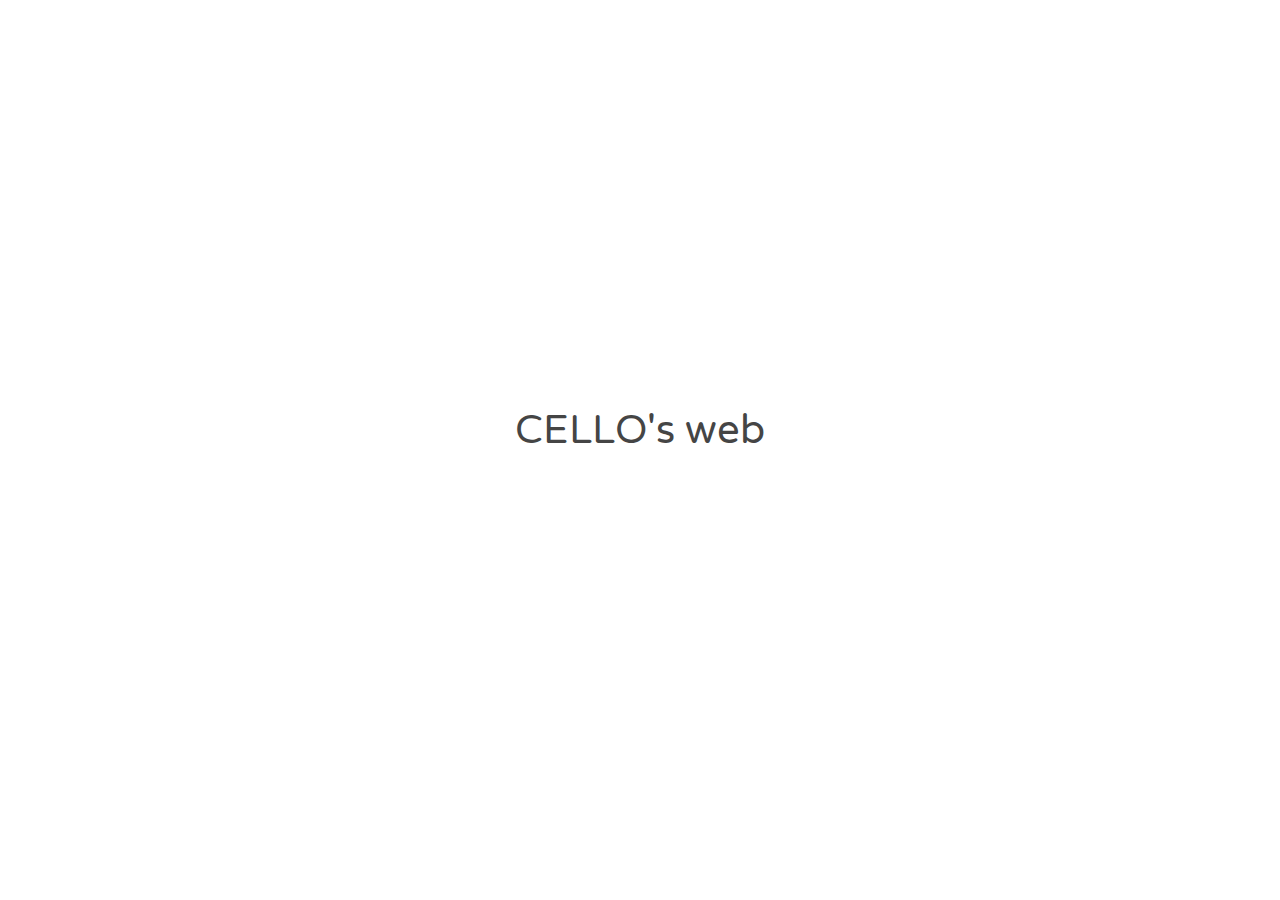
==== index.html @ dd5f5ebb "Initial Commit" ====
<!DOCTYPE html>
<html lang="en">
<head>
    <meta charset="UTF-8">
    <meta name="viewport" content="width=device-width, initial-scale=1.0">
    <title>Document</title>
    <link rel="stylesheet" href="assets/css/bootstrap.min.css">
    <link rel="stylesheet" href="assets/plugins/bootstrap-icons/font/bootstrap-icons.min.css">
    <link rel="stylesheet" href="assets/cello/cello.css">
</head>
<body class="row">
    
<main class="col-md-8 offset-md-2">

    <div class="container">

        <div id="preloader" class="d-flex flex-column min-vh-100 justify-content-center align-items-center">
            <h1>CELLO's web</h1>
            <div class="spinner-grow text-primary" role="status">
                <span class="visually-hidden">Loading...</span>
            </div>
        </div>

        <header>
            <h5 class="font-varela">ELFRADO DEE VERNANDACELLO</h5>
            <h1>CELLO</h1>
        </header>
        
        <menu class="d-flex justify-content-center py-3">
            <ul class="nav nav-pills align-items-center align-content-center align-self-center">
                <li class="nav-item"><a href="#" class="nav-link active" aria-current="page" id="btnAbout" onclick="menuAbout();">About Me</a></li>
                <li class="nav-item"><a href="#" class="nav-link" id="btnEdu" onclick="menuEdu();">Education</a></li>
                <li class="nav-item"><a href="#" class="nav-link" id="btnSkill" onclick="menuSkill();">Skills & Experience</a></li>
                <li class="nav-item"><a href="#" class="nav-link" id="btnAward" onclick="menuAward();">Awards</a></li>
                <li class="nav-item"><a href="#" class="nav-link" id="btnContact" onclick="menuContact();">Contact</a></li>
            </ul>
        </menu>

        <hr>

        <div id="about">
            <div class="row">

                <div class="col-sm-4">
                    <img src="assets/cello/cello-mc-half.png" alt="" class="rounded-pill border-primary border-start border-bottom w-100 mh-100">
                </div>

                <div class="col-sm-8">

                    <div class="wrapper text-center">
                        <ul class="dynamic-txts">
                            <li><span>Student</span></li>
                            <li><span>Developer</span></li>
                            <li><span>Author</span></li>
                            <li><span>Musician</span></li>
                            <li><span>Artist</span></li>
                        </ul>
                    </div>

                    <table class="table">
                        <tr>
                            <td><i class="bi bi-person-circle"></i></td>
                            <td>Elfrado Dee Vernandacello</td>
                        </tr>
                        <tr>
                            <td><i class="bi bi-calendar-check-fill"></i></td>
                            <td>March 11<sup>st</sup>, 2007</td>
                        </tr>
                        <tr>
                            <td><i class="bi bi-geo-alt-fill"></i></td>
                            <td>Malang, East Java, Indonesia</td>
                        </tr>
                    </table>
                </div>

            </div>
        </div>

        <div id="edu" class="d-none">
            <h2>Education</h2><br>

            <table class="table">
                <tr>
                    <td>2022-now</td>
                    <td>: Malang, St. Albertus Catholic Senior High School</td>
                </tr>
                <tr>
                    <td>2019-2022</td>
                    <td>: Malang, St. Mary II Catholic Junior High School</td>
                </tr>
                <tr>
                    <td>2013-2019</td>
                    <td>: Malang, Kalam Kudus Christian Elementary School</td>
                </tr>
            </table>
        </div>

        <div id="skill" class="d-none">
            <h2>Skills & Experience</h2><br>
            <div class="row">
                <div class="">
                    <h4>Organizational</h4>
                    <table class="table table-striped">
                        <tr>
                            <td>July 2023-now</td>
                            <td>Chairman of the Class Representative Assembly</td>
                            <td>St. Albertus Malang SHS</td>
                        </tr>
                        <tr>
                            <td>July 2022-now</td>
                            <td>Leader of Classes of 2022</td>
                            <td>St. Albertus Malang SHS</td>
                        </tr>
                        <tr>
                            <td>July 2023</td>
                            <td>MC of New Students Orientation</td>
                            <td>St. Albertus Malang SHS</td>
                        </tr>
                        <tr>
                            <td>July 2022-June 2023</td>
                            <td>Vice Chairman of the Class Representative Assembly</td>
                            <td>St. Albertus Malang SHS</td>
                        </tr>
                        <tr>
                            <td>June 2023</td>
                            <td>Head of Preparation Committee for Scout's Camp</td>
                            <td>St. Albertus Malang SHS</td>
                        </tr>
                        <tr>
                            <td>May 2023</td>
                            <td>Head of Committee for Prom Night</td>
                            <td>St. Abertus Malang SHS</td>
                        </tr>
                        <tr>
                            <td>January-February 2023</td>
                            <td>Deputy Chairman for Student Council's Reorganization Convention</td>
                            <td>St. Albertus Malang SHS</td>
                        </tr>
                        <tr>
                            <td>January 2023</td>
                            <td>Deputy Chairman for Student Council's President Candidates Debate</td>
                            <td>St. Albertus Malang SHS</td>
                        </tr>
                        <tr>
                            <td>August-November 2022</td>
                            <td>Member of Publication Committee for Dempo Fair XLIV</td>
                            <td>St. Albertus Malang SHS</td>
                        </tr>
                        <tr>
                            <td>September 2022</td>
                            <td>Member of Committee for Edufair</td>
                            <td>St. Albertus Malang SHS</td>
                        </tr>
                        <tr>
                            <td>May 2021-May 2022</td>
                            <td>Vice President of the Student Council</td>
                            <td>St. Mary II Malang JHS</td>
                        </tr>
                        <tr>
                            <td>November 2019-May 2021</td>
                            <td>Student Council Administration Member for Patriotism Development</td>
                            <td>St. Mary II Malang JHS</td>
                        </tr>
                    </table>
                </div>
                <div class="">
                    <h4>Art & Literature</h4>
                    <table class="table table-striped">
                        <tr>
                            <td>July 2023-now</td>
                            <td>Coordinator of publication and promotion for gamelan extracurricular and club</td>
                            <td>St. Albertus Malang SHS</td>
                        </tr>
                        <tr>
                            <td>January 2023-now</td>
                            <td>Coordinator for gamelan extracurricular and club</td>
                            <td>St. Albertus Malang SHS</td>
                        </tr>
                        <tr>
                            <td>November 2023</td>
                            <td>Puppeteer of Javanese traditional shadow puppet with a story titled "Udawa's Inheritance" for the event of Dempo Fair XLV</td>
                            <td>St. Albertus Malang SHS</td>
                        </tr>
                        <tr>
                            <td>October 2023</td>
                            <td>Puppeteer of Javanese traditional shadow puppet with a story titled "Timun Mas" for the event of Rihand Creative International Book Tour II</td>
                            <td>Yonsei University, Seoul, Korea</td>
                        </tr>
                        <tr>
                            <td>October 2023</td>
                            <td>Author of Poems Anthology Book "Kacamata" in Rihand Creative International Book Tour II</td>
                            <td>Yonsei University, Seoul, Korea</td>
                        </tr>
                        <tr>
                            <td>October 2022</td>
                            <td>Participant of the Atsanti Cultural Camp II at the Temple of Borobudur</td>
                            <td>Atma Nusvantara Jati, Magelang, Central Java</td>
                        </tr>
                        <tr>
                            <td>August 2023</td>
                            <td>Puppeteer of Javanese traditional shadow puppet with a story titled "Abimanyu's Devotion" for the event of Malam Genitu</td>
                            <td>St. Albertus Malang SHS</td>
                        </tr>
                        <tr>
                            <td>July 2023</td>
                            <td>Puppeteer of Javanese traditional shadow puppet with a story titled "Dewa Ruci" for the event of New Student Orientation</td>
                            <td>St. Albertus Malang SHS</td>
                        </tr>
                        <tr>
                            <td>June 2023</td>
                            <td>Puppeteer of Javanese traditional shadow puppet with a story titled "The Offerings of the Kings" for the event of Art Festival XI</td>
                            <td>St. Albertus Malang SHS</td>
                        </tr>
                        <tr>
                            <td>May 2023</td>
                            <td>Puppeteer of Javanese traditional shadow puppet for the event of Thanksgiving</td>
                            <td>East Java Christian Church, Tulangbawang, Malang, East Java, Indonesia</td>
                        </tr>
                        <tr>
                            <td>April 2023</td>
                            <td>Pianist for Dempo Choir Competition</td>
                            <td>St. Albertus Malang SHS</td>
                        </tr>
                        <tr>
                            <td>April 2023</td>
                            <td>Choir member (bass voice) for Dempo Choir Competition</td>
                            <td>St. Albertus Malang SHS</td>
                        </tr>
                        <tr>
                            <td>October 2022</td>
                            <td>Participant of the Atsanti Cultural Camp at the Temple of Borobudur</td>
                            <td>Atma Nusvantara Jati, Magelang, Central Java</td>
                        </tr>
                        <tr>
                            <td>August 2022</td>
                            <td>Puppeteer of Javanese traditional shadow puppet with a story titled "The Downfall of Alengka" for the event of Malam Genitu</td>
                            <td>St. Albertus Malang SHS</td>
                        </tr>
                        <tr>
                            <td>February 2020</td>
                            <td>Author of Novel Book "Bapak?" in Rihand Creative International Book Tour</td>
                            <td>Kuala Lumpur, Malaysia</td>
                        </tr>
                        <tr>
                            <td>January 2017</td>
                            <td>Puppeteer of Javanese traditional shadow puppet with a story titled "The Tale of Bimasena" for the event of Rebo Wekasan</td>
                            <td>Arts Council of Malang</td>
                        </tr>
                        <tr>
                            <td>March 2016</td>
                            <td>Author of Wayang Kulit Encyclopedia</td>
                            <td>(not published for public)</td>
                        </tr>
                        <tr>
                            <td>March 2016</td>
                            <td>Puppeteer of Javanese traditional shadow puppet with a story titled "Daniel the Smart Kid" for the event of Passover</td>
                            <td>Church of the Assemblies of God, Malang, East Java, Indonesia</td>
                        </tr>
                        <tr>
                            <td>December 2015</td>
                            <td>Puppeteer of Javanese traditional shadow puppet with a story titled "God's Grace" for the event of Christmas</td>
                            <td>Kalam Kudus Christian Church, Malang, East Java, Indonesia</td>
                        </tr>
                        <tr>
                            <td>December 2015</td>
                            <td>Puppeteer of Javanese traditional shadow puppet with a storty titled "The Birth of Wisanggeni" for the event of the Anniversary of the East Java Christian Church</td>
                            <td>Church's Grand Assembly, Malang, East Java, Indonesia</td>
                        </tr>
                        <tr>
                            <td>December 2014</td>
                            <td>Puppeteer of Javanese traditional shadow puppet with a storty titled "The Death of Rahwana" for the event of the Anniversary of the East Java Christian Church</td>
                            <td>Church's Grand Assembly, Malang, East Java, Indonesia</td>
                        </tr>
                    </table>
                </div>
                <div class="">
                    <h4>Science and Technology</h4>
                    <table class="table table-striped">
                        <tr>
                            <td>July 2022-now</td>
                            <td>Member of the Economics Club</td>
                            <td>St. Albertus Malang SHS</td>
                        </tr>
                        <tr>
                            <td>March 2020-now</td>
                            <td>Head of the Web Development Sub-Department</td>
                            <td>PT Rihand Kreatif Indonesia</td>
                        </tr>
                        <tr>
                            <td>March 2020-now</td>
                            <td>Member of the IT Department</td>
                            <td>PT Rihand Kreatif Indonesia</td>
                        </tr>
                    </table>
                </div>
            </div>
        </div>

        <div id="award" class="d-none">
            <h2>Awards</h2><br>

            <div>
                <h4>Science</h4>
                <table class="table table-striped">
                    <tr>
                        <td>November 2023</td>
                        <td>1<sup>st</sup> Champion of National Accounting-Economics Competition</td>
                        <td>University of Sanata Dharma, Yogyakarta, Indonesia</td>
                    </tr>
                    <tr>
                        <td>October 2023</td>
                        <td>Finalist of National Scientific Paper Competition</td>
                        <td>Malang State University</td>
                    </tr>
                    <tr>
                        <td>October 2023</td>
                        <td>2<sup>nd</sup> Champion of National Accounting Competition</td>
                        <td>Malang State Polytechnic</td>
                    </tr>
                    <tr>
                        <td>September 2023</td>
                        <td>Semifinalist of National Accounting Competition</td>
                        <td>Airlangga University, Surabaya, Indonesia</td>
                    </tr>
                    <tr>
                        <td>July 2023</td>
                        <td>Participant of National Science Olympiad - Economics</td>
                        <td>Ministry of Education, Culture, Research, and Technology of the Republic of Indonesia</td>
                    </tr>
                    <tr>
                        <td>June 2023</td>
                        <td>Finalist of National Brexplor Branding & Business Plan Competition</td>
                        <td>University of Prasetiya Mulya, Banten, Indonesia</td>
                    </tr>
                    <tr>
                        <td>April 2023</td>
                        <td>Winner of Province Science Olympiad - Economics</td>
                        <td>Ministry of Education, Culture, Research, and Technology of the Republic of Indonesia</td>
                    </tr>
                    <tr>
                        <td>April 2023</td>
                        <td>Winner of City Science Olympiad - Economics</td>
                        <td>Ministry of Education, Culture, Research, and Technology of the Republic of Indonesia</td>
                    </tr>
                    <tr>
                        <td>March 2023</td>
                        <td>2<sup>nd</sup> Champion of Province Accounting Festival</td>
                        <td>PGRI Dewantara Institute of Economic Science, Jombang, East Java, Indonesia</td>
                    </tr>
                    <tr>
                        <td>November 2022</td>
                        <td>Finalist of National Run Accounting & Investment Competition</td>
                        <td>University of Ciputra, Surabaya, East Java, Indonesia</td>
                    </tr>
                    <tr>
                        <td>September 2022</td>
                        <td>Finalist of National Brawijaya Accounting Fair</td>
                        <td>University of Brawijaya, Malang, East Java, Indonesia</td>
                    </tr>
                </table>
            </div>

            <div>
                <h4>Art & Literature</h4>
                <table class="table table-striped">
                    <tr>
                        <td>October 2023</td>
                        <td>Young Author award in Rihand Creative International Book Tour II</td>
                        <td>Yonsei University, Seoul, Korea</td>
                    </tr>
                    <tr>
                        <td>October 2023</td>
                        <td>Javanese traditional puppeteer in Rihand Creative International Book Tour II</td>
                        <td>Yonsei University, Seoul, Korea</td>
                    </tr>
                    <tr>
                        <td>July 2022</td>
                        <td>Gold medal winner of National Youth Music Festival (Piano)</td>
                        <td>Perfect Tone</td>
                    </tr>
                    <tr>
                        <td>February 2020</td>
                        <td>Neuro-Smart Author award in Rihand Creative International Book Tour</td>
                        <td>Kuala Lumpur, Malaysia</td>
                    </tr>
                </table>
            </div>

        </div>

        <div id="contact" class="d-none">
            <h2>Get In Touch</h2><br>

            <div class="row">
                <div class="col-md-7">
                    <table class="table">
                        <tr>
                            <td><i class="bi bi-globe"></i></td>
                            <td><a href="https://elfrado.dev">elfrado.dev</a></td>
                        </tr>
                        <tr>
                            <td><i class="bi bi-envelope-at-fill"></i></td>
                            <td><a href="mailto:hello@elfrado.dev">hello@elfrado.dev</a></td>
                        </tr>
                        <tr>
                            <td><i class="bi bi-github"></i></td>
                            <td><a href="https://github.com/elfradodee" target="_blank">github/elfradodee</a></td>
                        </tr>
                    </table>
                </div>
                <div class="col-md-5">
                    <img src="assets/cello/cello-mc-simulasi.jpg" class="card" width="100%" alt="">
                </div>
            </div>
        
            
        </div>

    </div>

    <br><br>

    <footer class="mt-5 mb-5 text-center">
        <hr>
        Elfrado Dee &copy; 2023
        <hr>
    </footer>

</main>

<script src="assets/cello/cello.js"></script>

</body>
</html>
---- assets/cello/cello.css ----
@import url('https://fonts.googleapis.com/css2?family=Gentium+Book+Plus:ital,wght@0,400;0,700;1,400;1,700&family=Varela+Round&display=swap');

* {
    font-family: 'Gentium Book Plus', serif;
    color: #454545;
}

h1,h2,h3 .nav-link {
    font-family: 'Varela Round', sans-serif;
}

h1,h2,h3,h4,h5,h6 {
    text-align: center;
}

.font-varela {
    font-family: 'Varela Round', sans-serif;
}

.container {
    padding: 5vh;
}

main {
    padding-top: 80px;
}

header {
    text-align: center;
}

/***** PRELOADER *****/

#preloader {
    position: absolute;
    top: 0;
    bottom: 0%;
    left: 0;
    right: 0%;
    background-color: white;
    z-index: 99;
    transition: all 1s;
}

#preloader.hide {
    opacity: 0;
    visibility: hidden;
    height: 0; padding: 0; margin: 0; /* optional */
}

/***** RUNNING TEXT *****/

.wrapper{
    display: flex;
}
.wrapper .dynamic-txts{
    height: 90px;
    overflow: hidden;
}
.dynamic-txts li{
    list-style: none;
    font-size: 40pt;
    position: relative;
    top: 0;
    animation: slide 12s steps(4) infinite;
}
@keyframes slide {
    100%{
        top: -360px;
    }
}
.dynamic-txts li span{
    position: relative;
    margin: 5px 0;
    line-height: 90px;
}
.dynamic-txts li span::after{
    content: "";
    position: absolute;
    left: 0;
    height: 100%;
    width: 100%;
    background: #fff;
    border-left: 2px solid #0d6efd;
    animation: typing 3s steps(10) infinite;
}
@keyframes typing {
    40%, 60%{
        left: calc(100% + 30px);
    }
    100%{
        left: 0;
    }
}
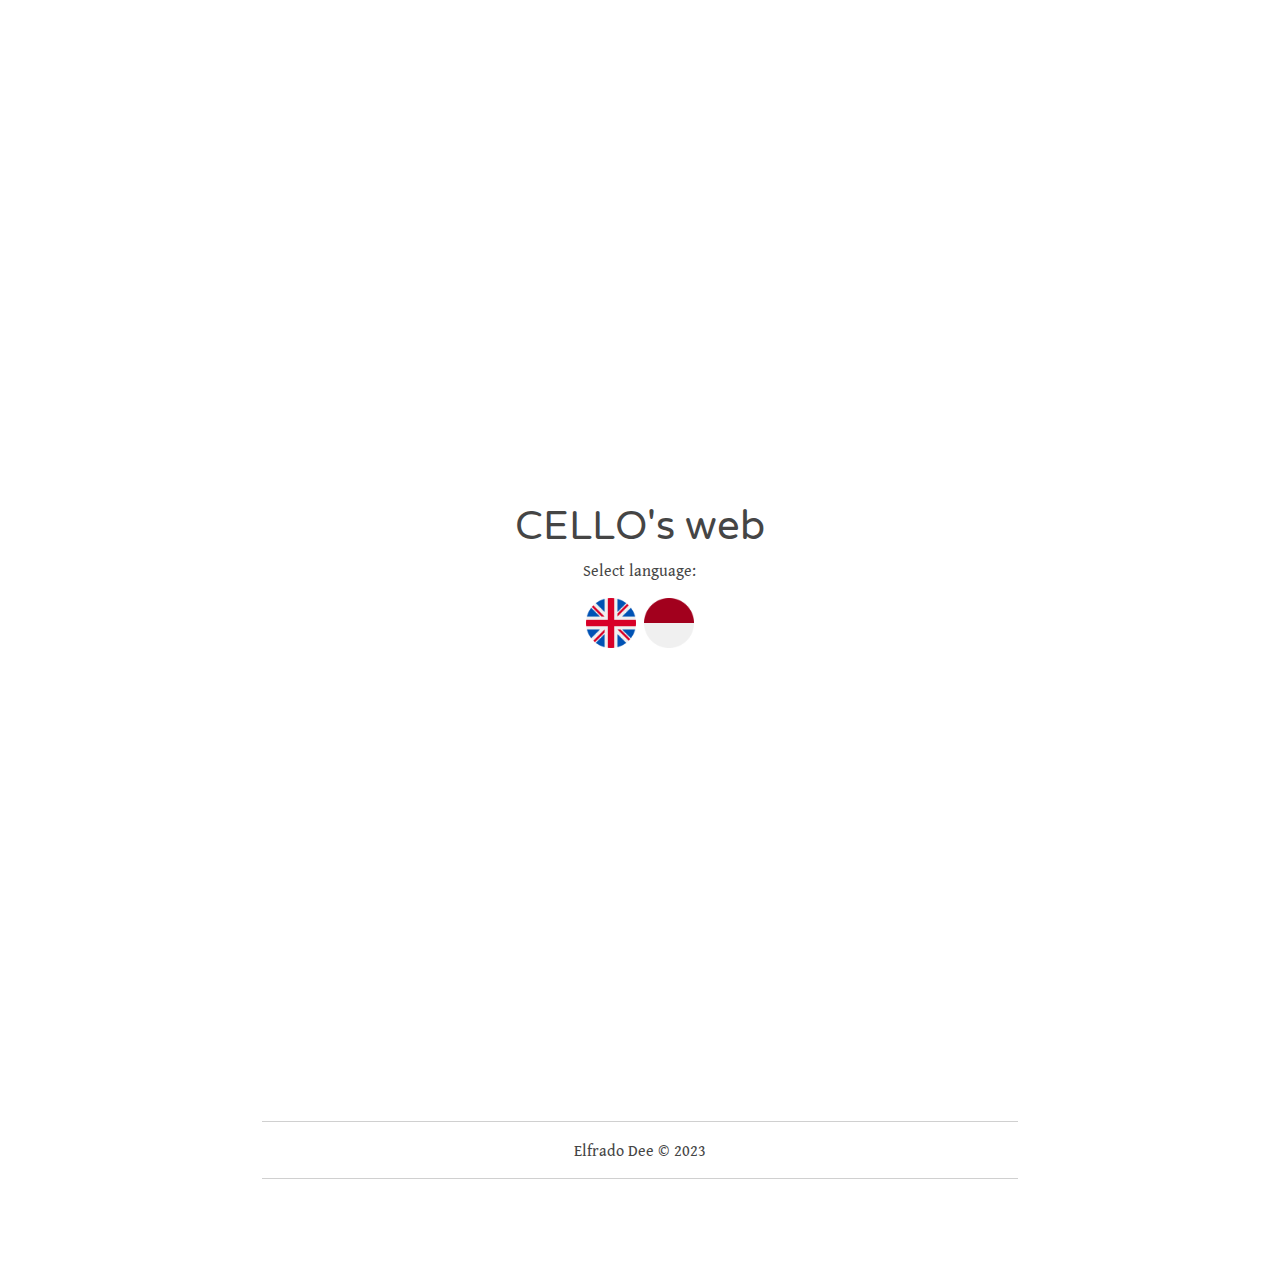
==== commit e95ee7d5: "Added Multi-Language & Skills" ====
--- a/index.html
+++ b/index.html
@@ -3,7 +3,8 @@
 <head>
     <meta charset="UTF-8">
     <meta name="viewport" content="width=device-width, initial-scale=1.0">
-    <title>Document</title>
+    <link rel="icon" type="image/png" href="assets/cello/favicon.png">
+    <title>CELLO's web</title>
     <link rel="stylesheet" href="assets/css/bootstrap.min.css">
     <link rel="stylesheet" href="assets/plugins/bootstrap-icons/font/bootstrap-icons.min.css">
     <link rel="stylesheet" href="assets/cello/cello.css">
@@ -14,409 +15,14 @@
 
     <div class="container">
 
-        <div id="preloader" class="d-flex flex-column min-vh-100 justify-content-center align-items-center">
+        <div class="d-flex flex-column min-vh-100 justify-content-center align-items-center">
             <h1>CELLO's web</h1>
-            <div class="spinner-grow text-primary" role="status">
-                <span class="visually-hidden">Loading...</span>
+            <p>Select language:</p>
+            <div class="d-flex">
+                <a href="en.html"><img src="assets/cello/flag-uk.png" width="50px" alt=""></a>&nbsp;&nbsp;
+                <a href="id.html"><img src="assets/cello/flag-id.png" width="50px" alt=""></a>
             </div>
         </div>
-
-        <header>
-            <h5 class="font-varela">ELFRADO DEE VERNANDACELLO</h5>
-            <h1>CELLO</h1>
-        </header>
-        
-        <menu class="d-flex justify-content-center py-3">
-            <ul class="nav nav-pills align-items-center align-content-center align-self-center">
-                <li class="nav-item"><a href="#" class="nav-link active" aria-current="page" id="btnAbout" onclick="menuAbout();">About Me</a></li>
-                <li class="nav-item"><a href="#" class="nav-link" id="btnEdu" onclick="menuEdu();">Education</a></li>
-                <li class="nav-item"><a href="#" class="nav-link" id="btnSkill" onclick="menuSkill();">Skills & Experience</a></li>
-                <li class="nav-item"><a href="#" class="nav-link" id="btnAward" onclick="menuAward();">Awards</a></li>
-                <li class="nav-item"><a href="#" class="nav-link" id="btnContact" onclick="menuContact();">Contact</a></li>
-            </ul>
-        </menu>
-
-        <hr>
-
-        <div id="about">
-            <div class="row">
-
-                <div class="col-sm-4">
-                    <img src="assets/cello/cello-mc-half.png" alt="" class="rounded-pill border-primary border-start border-bottom w-100 mh-100">
-                </div>
-
-                <div class="col-sm-8">
-
-                    <div class="wrapper text-center">
-                        <ul class="dynamic-txts">
-                            <li><span>Student</span></li>
-                            <li><span>Developer</span></li>
-                            <li><span>Author</span></li>
-                            <li><span>Musician</span></li>
-                            <li><span>Artist</span></li>
-                        </ul>
-                    </div>
-
-                    <table class="table">
-                        <tr>
-                            <td><i class="bi bi-person-circle"></i></td>
-                            <td>Elfrado Dee Vernandacello</td>
-                        </tr>
-                        <tr>
-                            <td><i class="bi bi-calendar-check-fill"></i></td>
-                            <td>March 11<sup>st</sup>, 2007</td>
-                        </tr>
-                        <tr>
-                            <td><i class="bi bi-geo-alt-fill"></i></td>
-                            <td>Malang, East Java, Indonesia</td>
-                        </tr>
-                    </table>
-                </div>
-
-            </div>
-        </div>
-
-        <div id="edu" class="d-none">
-            <h2>Education</h2><br>
-
-            <table class="table">
-                <tr>
-                    <td>2022-now</td>
-                    <td>: Malang, St. Albertus Catholic Senior High School</td>
-                </tr>
-                <tr>
-                    <td>2019-2022</td>
-                    <td>: Malang, St. Mary II Catholic Junior High School</td>
-                </tr>
-                <tr>
-                    <td>2013-2019</td>
-                    <td>: Malang, Kalam Kudus Christian Elementary School</td>
-                </tr>
-            </table>
-        </div>
-
-        <div id="skill" class="d-none">
-            <h2>Skills & Experience</h2><br>
-            <div class="row">
-                <div class="">
-                    <h4>Organizational</h4>
-                    <table class="table table-striped">
-                        <tr>
-                            <td>July 2023-now</td>
-                            <td>Chairman of the Class Representative Assembly</td>
-                            <td>St. Albertus Malang SHS</td>
-                        </tr>
-                        <tr>
-                            <td>July 2022-now</td>
-                            <td>Leader of Classes of 2022</td>
-                            <td>St. Albertus Malang SHS</td>
-                        </tr>
-                        <tr>
-                            <td>July 2023</td>
-                            <td>MC of New Students Orientation</td>
-                            <td>St. Albertus Malang SHS</td>
-                        </tr>
-                        <tr>
-                            <td>July 2022-June 2023</td>
-                            <td>Vice Chairman of the Class Representative Assembly</td>
-                            <td>St. Albertus Malang SHS</td>
-                        </tr>
-                        <tr>
-                            <td>June 2023</td>
-                            <td>Head of Preparation Committee for Scout's Camp</td>
-                            <td>St. Albertus Malang SHS</td>
-                        </tr>
-                        <tr>
-                            <td>May 2023</td>
-                            <td>Head of Committee for Prom Night</td>
-                            <td>St. Abertus Malang SHS</td>
-                        </tr>
-                        <tr>
-                            <td>January-February 2023</td>
-                            <td>Deputy Chairman for Student Council's Reorganization Convention</td>
-                            <td>St. Albertus Malang SHS</td>
-                        </tr>
-                        <tr>
-                            <td>January 2023</td>
-                            <td>Deputy Chairman for Student Council's President Candidates Debate</td>
-                            <td>St. Albertus Malang SHS</td>
-                        </tr>
-                        <tr>
-                            <td>August-November 2022</td>
-                            <td>Member of Publication Committee for Dempo Fair XLIV</td>
-                            <td>St. Albertus Malang SHS</td>
-                        </tr>
-                        <tr>
-                            <td>September 2022</td>
-                            <td>Member of Committee for Edufair</td>
-                            <td>St. Albertus Malang SHS</td>
-                        </tr>
-                        <tr>
-                            <td>May 2021-May 2022</td>
-                            <td>Vice President of the Student Council</td>
-                            <td>St. Mary II Malang JHS</td>
-                        </tr>
-                        <tr>
-                            <td>November 2019-May 2021</td>
-                            <td>Student Council Administration Member for Patriotism Development</td>
-                            <td>St. Mary II Malang JHS</td>
-                        </tr>
-                    </table>
-                </div>
-                <div class="">
-                    <h4>Art & Literature</h4>
-                    <table class="table table-striped">
-                        <tr>
-                            <td>July 2023-now</td>
-                            <td>Coordinator of publication and promotion for gamelan extracurricular and club</td>
-                            <td>St. Albertus Malang SHS</td>
-                        </tr>
-                        <tr>
-                            <td>January 2023-now</td>
-                            <td>Coordinator for gamelan extracurricular and club</td>
-                            <td>St. Albertus Malang SHS</td>
-                        </tr>
-                        <tr>
-                            <td>November 2023</td>
-                            <td>Puppeteer of Javanese traditional shadow puppet with a story titled "Udawa's Inheritance" for the event of Dempo Fair XLV</td>
-                            <td>St. Albertus Malang SHS</td>
-                        </tr>
-                        <tr>
-                            <td>October 2023</td>
-                            <td>Puppeteer of Javanese traditional shadow puppet with a story titled "Timun Mas" for the event of Rihand Creative International Book Tour II</td>
-                            <td>Yonsei University, Seoul, Korea</td>
-                        </tr>
-                        <tr>
-                            <td>October 2023</td>
-                            <td>Author of Poems Anthology Book "Kacamata" in Rihand Creative International Book Tour II</td>
-                            <td>Yonsei University, Seoul, Korea</td>
-                        </tr>
-                        <tr>
-                            <td>October 2022</td>
-                            <td>Participant of the Atsanti Cultural Camp II at the Temple of Borobudur</td>
-                            <td>Atma Nusvantara Jati, Magelang, Central Java</td>
-                        </tr>
-                        <tr>
-                            <td>August 2023</td>
-                            <td>Puppeteer of Javanese traditional shadow puppet with a story titled "Abimanyu's Devotion" for the event of Malam Genitu</td>
-                            <td>St. Albertus Malang SHS</td>
-                        </tr>
-                        <tr>
-                            <td>July 2023</td>
-                            <td>Puppeteer of Javanese traditional shadow puppet with a story titled "Dewa Ruci" for the event of New Student Orientation</td>
-                            <td>St. Albertus Malang SHS</td>
-                        </tr>
-                        <tr>
-                            <td>June 2023</td>
-                            <td>Puppeteer of Javanese traditional shadow puppet with a story titled "The Offerings of the Kings" for the event of Art Festival XI</td>
-                            <td>St. Albertus Malang SHS</td>
-                        </tr>
-                        <tr>
-                            <td>May 2023</td>
-                            <td>Puppeteer of Javanese traditional shadow puppet for the event of Thanksgiving</td>
-                            <td>East Java Christian Church, Tulangbawang, Malang, East Java, Indonesia</td>
-                        </tr>
-                        <tr>
-                            <td>April 2023</td>
-                            <td>Pianist for Dempo Choir Competition</td>
-                            <td>St. Albertus Malang SHS</td>
-                        </tr>
-                        <tr>
-                            <td>April 2023</td>
-                            <td>Choir member (bass voice) for Dempo Choir Competition</td>
-                            <td>St. Albertus Malang SHS</td>
-                        </tr>
-                        <tr>
-                            <td>October 2022</td>
-                            <td>Participant of the Atsanti Cultural Camp at the Temple of Borobudur</td>
-                            <td>Atma Nusvantara Jati, Magelang, Central Java</td>
-                        </tr>
-                        <tr>
-                            <td>August 2022</td>
-                            <td>Puppeteer of Javanese traditional shadow puppet with a story titled "The Downfall of Alengka" for the event of Malam Genitu</td>
-                            <td>St. Albertus Malang SHS</td>
-                        </tr>
-                        <tr>
-                            <td>February 2020</td>
-                            <td>Author of Novel Book "Bapak?" in Rihand Creative International Book Tour</td>
-                            <td>Kuala Lumpur, Malaysia</td>
-                        </tr>
-                        <tr>
-                            <td>January 2017</td>
-                            <td>Puppeteer of Javanese traditional shadow puppet with a story titled "The Tale of Bimasena" for the event of Rebo Wekasan</td>
-                            <td>Arts Council of Malang</td>
-                        </tr>
-                        <tr>
-                            <td>March 2016</td>
-                            <td>Author of Wayang Kulit Encyclopedia</td>
-                            <td>(not published for public)</td>
-                        </tr>
-                        <tr>
-                            <td>March 2016</td>
-                            <td>Puppeteer of Javanese traditional shadow puppet with a story titled "Daniel the Smart Kid" for the event of Passover</td>
-                            <td>Church of the Assemblies of God, Malang, East Java, Indonesia</td>
-                        </tr>
-                        <tr>
-                            <td>December 2015</td>
-                            <td>Puppeteer of Javanese traditional shadow puppet with a story titled "God's Grace" for the event of Christmas</td>
-                            <td>Kalam Kudus Christian Church, Malang, East Java, Indonesia</td>
-                        </tr>
-                        <tr>
-                            <td>December 2015</td>
-                            <td>Puppeteer of Javanese traditional shadow puppet with a storty titled "The Birth of Wisanggeni" for the event of the Anniversary of the East Java Christian Church</td>
-                            <td>Church's Grand Assembly, Malang, East Java, Indonesia</td>
-                        </tr>
-                        <tr>
-                            <td>December 2014</td>
-                            <td>Puppeteer of Javanese traditional shadow puppet with a storty titled "The Death of Rahwana" for the event of the Anniversary of the East Java Christian Church</td>
-                            <td>Church's Grand Assembly, Malang, East Java, Indonesia</td>
-                        </tr>
-                    </table>
-                </div>
-                <div class="">
-                    <h4>Science and Technology</h4>
-                    <table class="table table-striped">
-                        <tr>
-                            <td>July 2022-now</td>
-                            <td>Member of the Economics Club</td>
-                            <td>St. Albertus Malang SHS</td>
-                        </tr>
-                        <tr>
-                            <td>March 2020-now</td>
-                            <td>Head of the Web Development Sub-Department</td>
-                            <td>PT Rihand Kreatif Indonesia</td>
-                        </tr>
-                        <tr>
-                            <td>March 2020-now</td>
-                            <td>Member of the IT Department</td>
-                            <td>PT Rihand Kreatif Indonesia</td>
-                        </tr>
-                    </table>
-                </div>
-            </div>
-        </div>
-
-        <div id="award" class="d-none">
-            <h2>Awards</h2><br>
-
-            <div>
-                <h4>Science</h4>
-                <table class="table table-striped">
-                    <tr>
-                        <td>November 2023</td>
-                        <td>1<sup>st</sup> Champion of National Accounting-Economics Competition</td>
-                        <td>University of Sanata Dharma, Yogyakarta, Indonesia</td>
-                    </tr>
-                    <tr>
-                        <td>October 2023</td>
-                        <td>Finalist of National Scientific Paper Competition</td>
-                        <td>Malang State University</td>
-                    </tr>
-                    <tr>
-                        <td>October 2023</td>
-                        <td>2<sup>nd</sup> Champion of National Accounting Competition</td>
-                        <td>Malang State Polytechnic</td>
-                    </tr>
-                    <tr>
-                        <td>September 2023</td>
-                        <td>Semifinalist of National Accounting Competition</td>
-                        <td>Airlangga University, Surabaya, Indonesia</td>
-                    </tr>
-                    <tr>
-                        <td>July 2023</td>
-                        <td>Participant of National Science Olympiad - Economics</td>
-                        <td>Ministry of Education, Culture, Research, and Technology of the Republic of Indonesia</td>
-                    </tr>
-                    <tr>
-                        <td>June 2023</td>
-                        <td>Finalist of National Brexplor Branding & Business Plan Competition</td>
-                        <td>University of Prasetiya Mulya, Banten, Indonesia</td>
-                    </tr>
-                    <tr>
-                        <td>April 2023</td>
-                        <td>Winner of Province Science Olympiad - Economics</td>
-                        <td>Ministry of Education, Culture, Research, and Technology of the Republic of Indonesia</td>
-                    </tr>
-                    <tr>
-                        <td>April 2023</td>
-                        <td>Winner of City Science Olympiad - Economics</td>
-                        <td>Ministry of Education, Culture, Research, and Technology of the Republic of Indonesia</td>
-                    </tr>
-                    <tr>
-                        <td>March 2023</td>
-                        <td>2<sup>nd</sup> Champion of Province Accounting Festival</td>
-                        <td>PGRI Dewantara Institute of Economic Science, Jombang, East Java, Indonesia</td>
-                    </tr>
-                    <tr>
-                        <td>November 2022</td>
-                        <td>Finalist of National Run Accounting & Investment Competition</td>
-                        <td>University of Ciputra, Surabaya, East Java, Indonesia</td>
-                    </tr>
-                    <tr>
-                        <td>September 2022</td>
-                        <td>Finalist of National Brawijaya Accounting Fair</td>
-                        <td>University of Brawijaya, Malang, East Java, Indonesia</td>
-                    </tr>
-                </table>
-            </div>
-
-            <div>
-                <h4>Art & Literature</h4>
-                <table class="table table-striped">
-                    <tr>
-                        <td>October 2023</td>
-                        <td>Young Author award in Rihand Creative International Book Tour II</td>
-                        <td>Yonsei University, Seoul, Korea</td>
-                    </tr>
-                    <tr>
-                        <td>October 2023</td>
-                        <td>Javanese traditional puppeteer in Rihand Creative International Book Tour II</td>
-                        <td>Yonsei University, Seoul, Korea</td>
-                    </tr>
-                    <tr>
-                        <td>July 2022</td>
-                        <td>Gold medal winner of National Youth Music Festival (Piano)</td>
-                        <td>Perfect Tone</td>
-                    </tr>
-                    <tr>
-                        <td>February 2020</td>
-                        <td>Neuro-Smart Author award in Rihand Creative International Book Tour</td>
-                        <td>Kuala Lumpur, Malaysia</td>
-                    </tr>
-                </table>
-            </div>
-
-        </div>
-
-        <div id="contact" class="d-none">
-            <h2>Get In Touch</h2><br>
-
-            <div class="row">
-                <div class="col-md-7">
-                    <table class="table">
-                        <tr>
-                            <td><i class="bi bi-globe"></i></td>
-                            <td><a href="https://elfrado.dev">elfrado.dev</a></td>
-                        </tr>
-                        <tr>
-                            <td><i class="bi bi-envelope-at-fill"></i></td>
-                            <td><a href="mailto:hello@elfrado.dev">hello@elfrado.dev</a></td>
-                        </tr>
-                        <tr>
-                            <td><i class="bi bi-github"></i></td>
-                            <td><a href="https://github.com/elfradodee" target="_blank">github/elfradodee</a></td>
-                        </tr>
-                    </table>
-                </div>
-                <div class="col-md-5">
-                    <img src="assets/cello/cello-mc-simulasi.jpg" class="card" width="100%" alt="">
-                </div>
-            </div>
-        
-            
-        </div>
-
-    </div>
 
     <br><br>
 
